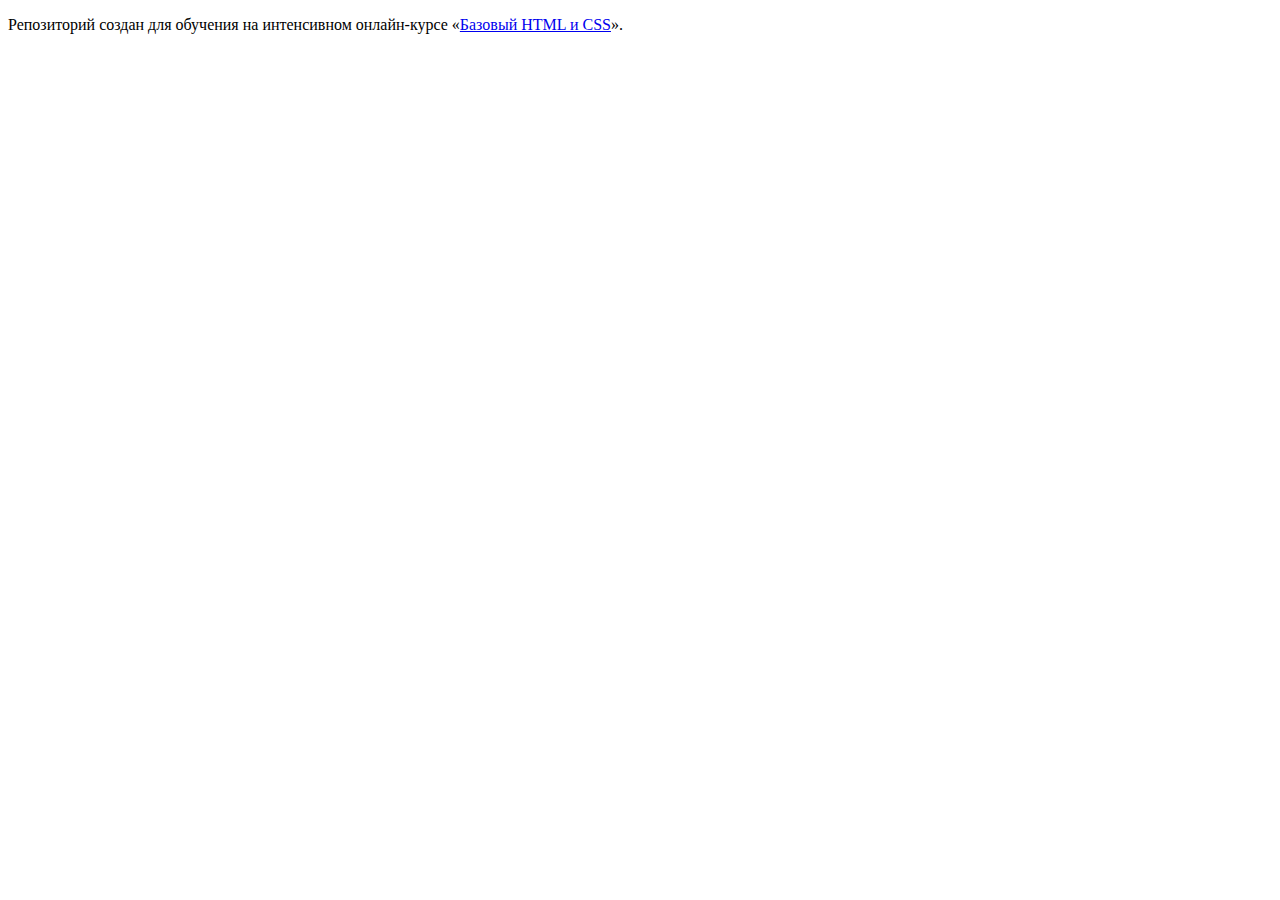
==== index.html @ a0f6b459 ":hatching_chick:" ====
<!DOCTYPE html>
<html lang="ru">
  <head>
    <meta charset="utf-8">
    <title>HTML Academy: Барбершоп</title>
  </head>
  <body>

    <p>Репозиторий создан для обучения на интенсивном онлайн‑курсе «<a href="https://htmlacademy.ru/intensive/htmlcss">Базовый HTML и CSS</a>».</p>

  </body>
</html>
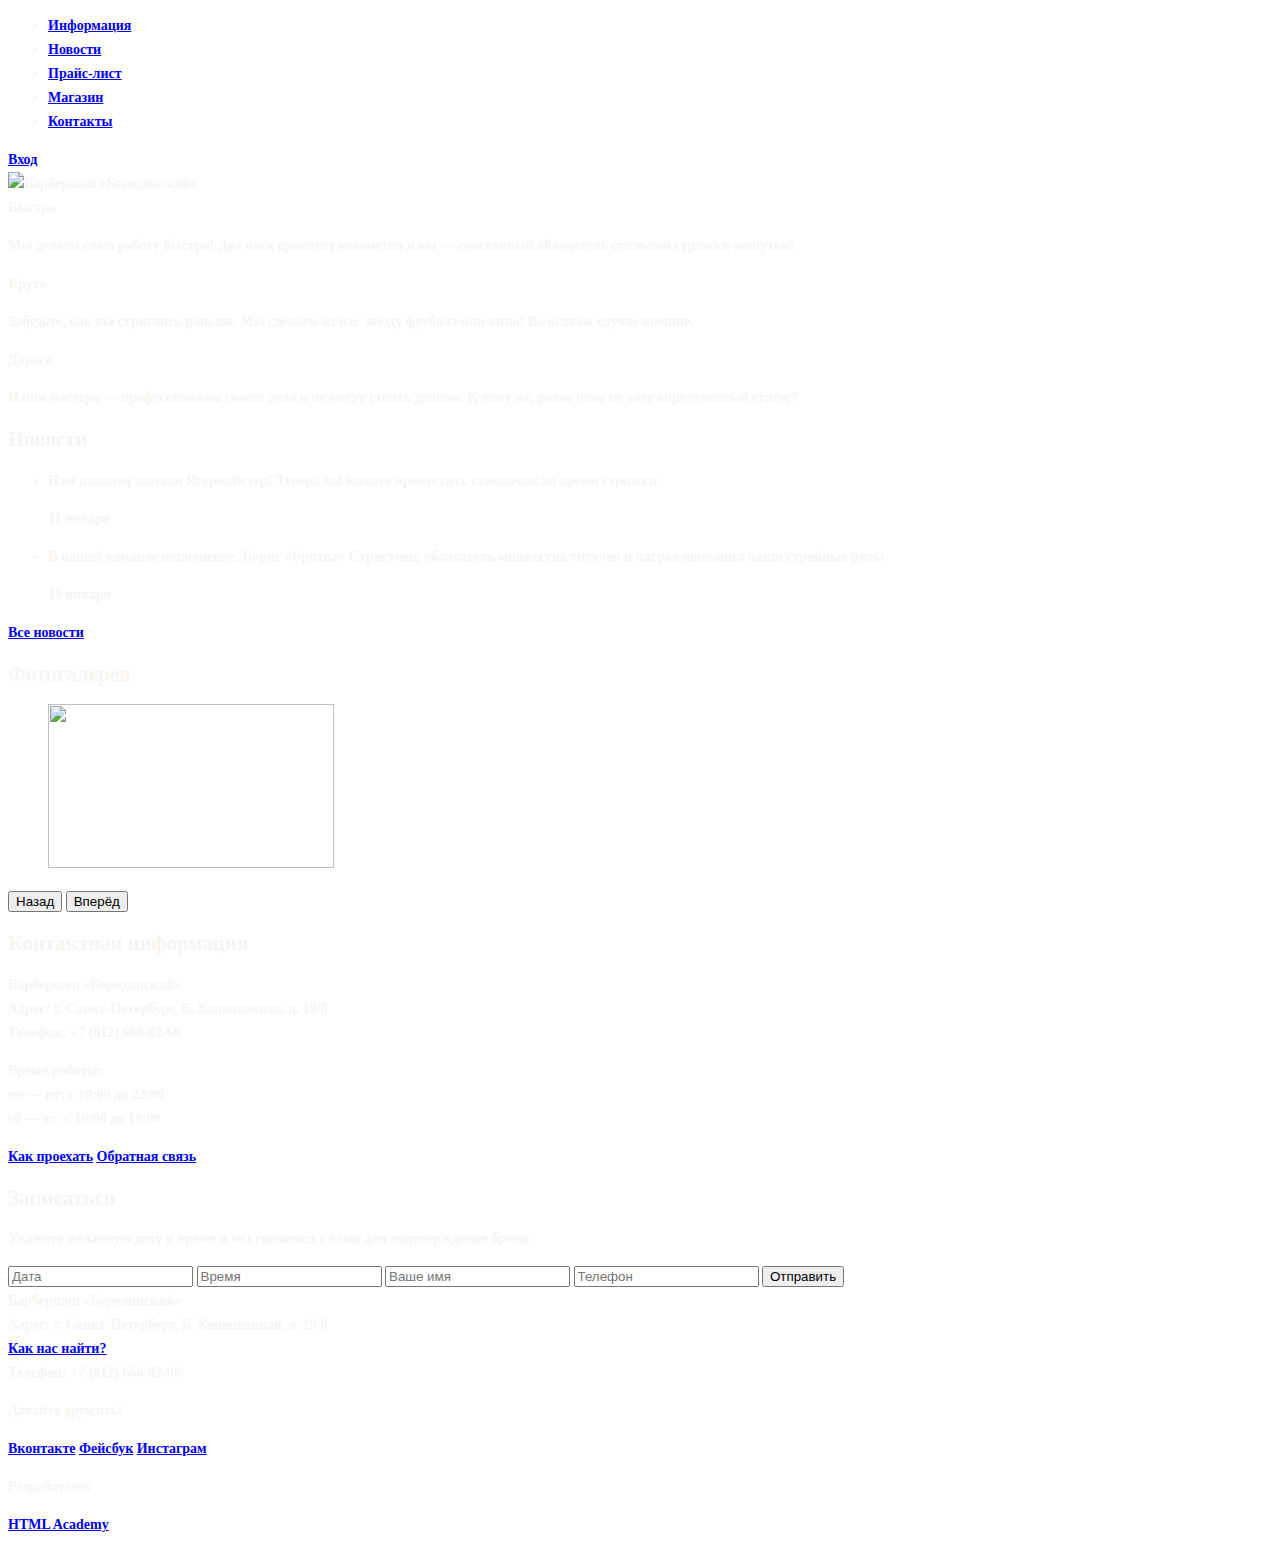
==== commit dd51af6e: "Подключение" ====
--- a/index.html
+++ b/index.html
@@ -2,11 +2,128 @@
 <html lang="ru">
   <head>
     <meta charset="utf-8">
-    <title>HTML Academy: Барбершоп</title>
+    <title>Барбершоп «Бородинский»</title>
+    <link href="css/style.css" rel="stylesheet">
   </head>
   <body>
-
-    <p>Репозиторий создан для обучения на интенсивном онлайн‑курсе «<a href="https://htmlacademy.ru/intensive/htmlcss">Базовый HTML и CSS</a>».</p>
-
+    <header class="main-header">
+      <div class="container">
+        <nav class="main-navigation">
+          <ul>
+            <li>
+              <a href="#">Информация</a>
+            </li>
+            <li>
+              <a href="#">Новости</a>
+            </li>
+            <li>
+              <a href="#">Прайс-лист</a>
+            </li>
+            <li>
+              <a href="#">Магазин</a>
+            </li>
+            <li>
+              <a href="#">Контакты</a>
+            </li>
+          </ul>
+        </nav>
+        <div class="user-block">
+          <a class="login" href="#">Вход</a>
+        </div>
+      </div>
+    </header>
+    <main class="container">
+      <div class="index-logo">
+        <img src="img/index-logo.png" width="368" height="204" alt="Барбершоп «Бородинский»">
+      </div>
+      <section class="features">
+        <div class="features-item">
+          <b class="features-name">Быстро</b>
+          <p>Мы делаем свою работу быстро! Два часа пролетят незаметно и вы — счастливый обладатель стильной стрижки-минутки!</p>
+        </div>
+        <div class="features-item">
+          <b class="features-name">Круто</b>
+          <p>Забудьте, как вы стриглись раньше. Мы сделаем из вас звезду футбола или кино! Во всяком случае внешне.</p>
+        </div>
+        <div class="features-item">
+          <b class="features-name">Дорого</b>
+          <p>Наши мастера — профессионалы своего дела и не могут стоить дешево. К тому же, разве цена не дает определенный статус?</p>
+        </div>
+      </section>
+      <div class="index-content">
+        <div class="index-content-left">
+          <h2 class="index-content-title">Новости</h2>
+          <ul class="news-preview">
+            <li>
+              <p>Нам наконец завезли Ягермайстер! Теперь вы можете пропустить стаканчик во время стрижки</p>
+              <time datetime="2016-01-11">11 января</time>
+            </li>
+            <li>
+              <p>В нашей команде пополнение, Борис «Бритва» Стригунец, обладатель множества титулов и наград пополнил наши стройные ряды</p>
+              <time datetime="2016-01-18">18 января</time>
+            </li>
+          </ul>
+          <a class="btn" href="#">Все новости</a>
+        </div>
+        <div class="index-content-right">
+          <h2 class="index-content-title">Фотогалерея</h2>
+          <div class="gallery">
+            <figure class="gallery-content">
+              <img src="img/photo-1.jpg" width="286" height="164" alt="">
+            </figure>
+            <button class="btn gallery-prev">Назад</button>
+            <button class="btn gallery-next">Вперёд</button>
+          </div>
+        </div>
+      </div>
+      <div class="index-content">
+        <div class="index-content-left">
+          <h2 class="index-content-title">Контактная информация</h2>
+          <p>
+            Барбершоп «Бородинский»<br>
+            Адрес: г. Санкт-Петербург, Б. Конюшенная, д. 19/8<br>
+            Телефон: +7 (812) 666-02-66
+          </p>
+          <p>
+            Время работы:<br>
+            пн — пт: с 10:00 до 22:00<br>
+            сб — вс: с 10:00 до 19:00
+          </p>
+          <a class="btn" href="#">Как проехать</a>
+          <a class="btn" href="#">Обратная связь</a>
+        </div>
+        <div class="index-content-right">
+          <h2 class="index-content-title">Записаться</h2>
+          <p>Укажите желаемую дату и время и мы свяжемся с вами для подтверждения брони</p>
+          <form class="appointment-form" action="https://echo.htmlacademy.ru" method="post">
+            <input type="text" name="date" value="" placeholder="Дата">
+            <input type="text" name="time" value="" placeholder="Время">
+            <input type="text" name="name" value="" placeholder="Ваше имя">
+            <input type="tel" name="phone" value="" placeholder="Телефон">
+            <button class="btn" type="submit">Отправить</button>
+          </form>
+        </div>
+      </div>
+    </main>
+    <footer class="main-footer">
+      <div class="container">
+        <section class="footer-contacts">
+          Барбершоп «Бородинский»<br>
+          Адрес: г. Санкт-Петербург, Б. Конюшенная, д. 19/8<br>
+          <a href="#">Как нас найти?</a><br>
+          Телефон: +7 (812) 666-02-66
+        </section>
+        <section class="footer-social">
+          <p>Давайте дружить!</p>
+          <a class="social-btn social-btn-vk" href="#">Вконтакте</a>
+          <a class="social-btn social-btn-fb" href="#">Фейсбук</a>
+          <a class="social-btn social-btn-inst" href="#">Инстаграм</a>
+        </section>
+        <section class="footer-copyright">
+          <p>Разработано:</p>
+          <a class="btn" href="https://htmlacademy.ru">HTML Academy</a>
+        </section>
+      </div>
+    </footer>
   </body>
-</html>
+</html>--- a/css/style.css
+++ b/css/style.css
@@ -0,0 +1,7 @@
+﻿body{
+	font-size: 14px;
+	line-height: 24px;
+	color: #f7f4f1;
+	font-weight: bold;
+	font-family: ""PT Sans", serif";
+}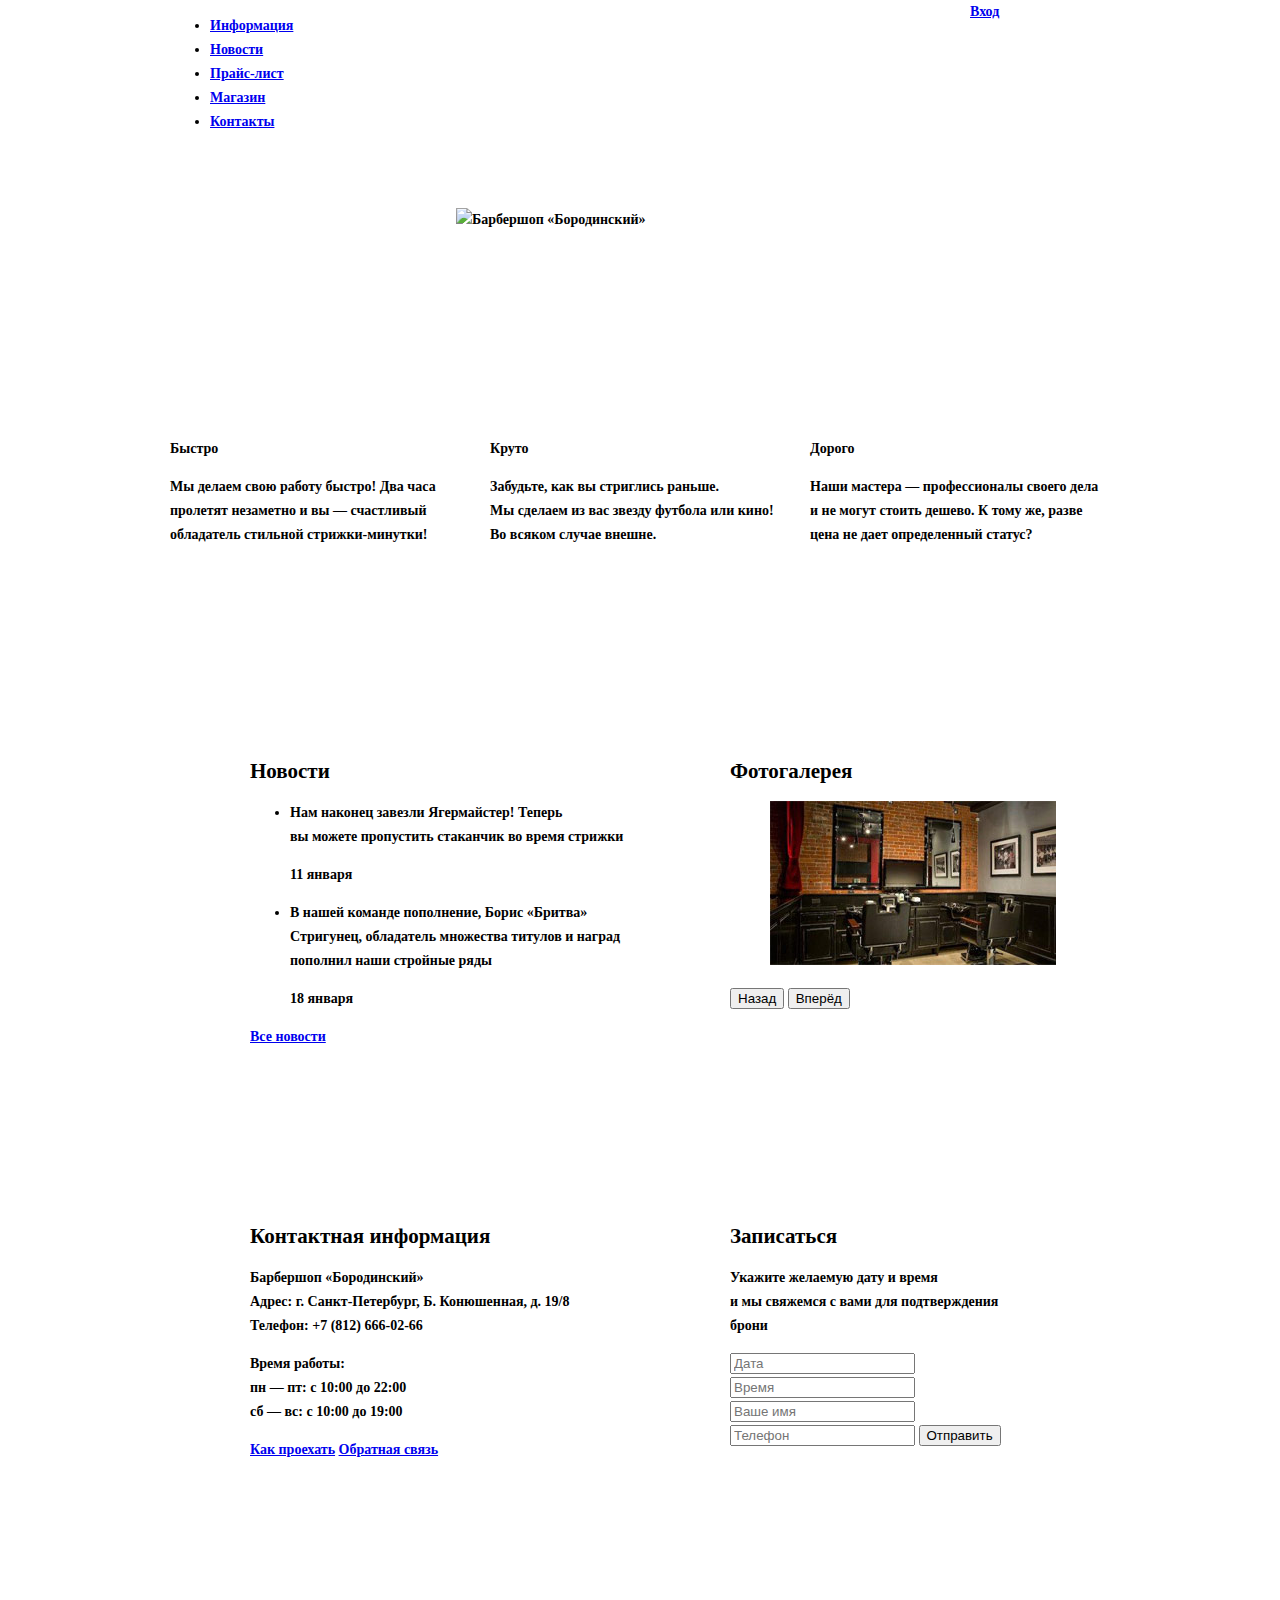
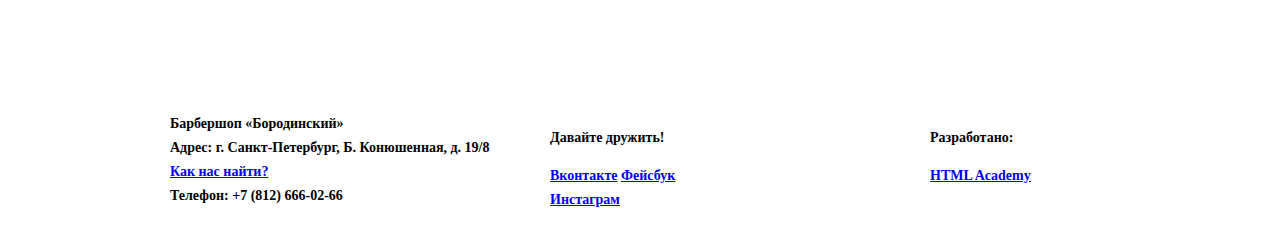
==== commit 8cbe8795: "Сетки страниц" ====
--- a/index.html
+++ b/index.html
@@ -7,7 +7,7 @@
   </head>
   <body>
     <header class="main-header">
-      <div class="container">
+      <div class="container clearfix">
         <nav class="main-navigation">
           <ul>
             <li>
@@ -36,7 +36,7 @@
       <div class="index-logo">
         <img src="img/index-logo.png" width="368" height="204" alt="Барбершоп «Бородинский»">
       </div>
-      <section class="features">
+      <section class="features clearfix">
         <div class="features-item">
           <b class="features-name">Быстро</b>
           <p>Мы делаем свою работу быстро! Два часа пролетят незаметно и вы — счастливый обладатель стильной стрижки-минутки!</p>
@@ -50,7 +50,7 @@
           <p>Наши мастера — профессионалы своего дела и не могут стоить дешево. К тому же, разве цена не дает определенный статус?</p>
         </div>
       </section>
-      <div class="index-content">
+      <div class="index-content clearfix">
         <div class="index-content-left">
           <h2 class="index-content-title">Новости</h2>
           <ul class="news-preview">
@@ -69,14 +69,14 @@
           <h2 class="index-content-title">Фотогалерея</h2>
           <div class="gallery">
             <figure class="gallery-content">
-              <img src="img/photo-1.jpg" width="286" height="164" alt="">
+              <img src="img/gallery-foto.jpg" width="286" height="164" alt="">
             </figure>
             <button class="btn gallery-prev">Назад</button>
             <button class="btn gallery-next">Вперёд</button>
           </div>
         </div>
       </div>
-      <div class="index-content">
+      <div class="index-content clearfix">
         <div class="index-content-left">
           <h2 class="index-content-title">Контактная информация</h2>
           <p>
@@ -106,7 +106,7 @@
       </div>
     </main>
     <footer class="main-footer">
-      <div class="container">
+      <div class="container clearfix">
         <section class="footer-contacts">
           Барбершоп «Бородинский»<br>
           Адрес: г. Санкт-Петербург, Б. Конюшенная, д. 19/8<br>
--- a/css/style.css
+++ b/css/style.css
@@ -1,7 +1,168 @@
 ﻿body{
+	min-width: 1122px;
+	margin: 0;
+	padding: 0;
 	font-size: 14px;
 	line-height: 24px;
-	color: #f7f4f1;
+	color: black;
 	font-weight: bold;
-	font-family: ""PT Sans", serif";
-}+	font-family: "PT Sans Narrow bold";
+}
+
+.clearfix::after {
+  content: "";
+
+  display: table;
+  clear: both;
+}
+
+.container {
+  width: 940px;
+  margin: 0 auto;
+  padding: 0 10px;
+}
+
+.main-header {
+  margin-bottom: 60px;
+}
+
+.main-navigation {
+  float: left;
+  width: 780px;
+  min-height: 70px;
+}
+
+.user-block {
+  float: right;
+  width: 140px;
+  min-height: 70px;
+}
+
+.index-logo {
+  width: 368px;
+  min-height: 204px;
+  margin-right: auto;
+  margin-left: auto;
+  margin-bottom: 25px;
+}
+
+.features {
+  margin-bottom: 80px;
+}
+
+.features-item {
+  float: left;
+  width: 300px;
+  min-height: 175px;
+  margin-right: 20px;
+}
+
+.features-item:last-child {
+  margin-right: 0;
+}
+
+.index-content {
+  margin-bottom: 35px;
+  padding: 50px 80px;
+}
+
+.index-content-left {
+  float: left;
+  width: 380px;
+  min-height: 330px;
+}
+
+.index-content-right {
+  float: right;
+  width: 300px;
+  min-height: 330px;
+}
+
+.main-footer {
+  margin-top: 65px;
+  padding-top: 60px;
+  padding-bottom: 40px;
+}
+
+.footer-contacts {
+  float: left;
+  width: 320px;
+  margin-right: 60px;
+  min-height: 90px;
+}
+
+.footer-social {
+  float: left;
+  width: 180px;
+  min-height: 90px;
+}
+
+.footer-copyright {
+  float: right;
+  width: 180px;
+  min-height: 90px;
+}
+
+.second-header{
+  margin-bottom: 60px;
+}
+
+.filter{
+  float: left;
+  width: 200px;
+  height: 580px;
+}
+
+.product-filter [type="checkbox"], [type="radio"]{
+  display: block;
+  margin-bottom: 10px;
+}
+
+.product-card{
+  width: 220px;
+  height: 285px;
+  float: left;
+  margin-right: 20px;
+  margin-bottom: 20px;
+}
+
+.paginator{
+  width: 194px;
+  height: 44px;
+  float: left;
+}
+
+.photo {
+  width: 460px;
+  height: 670px;
+  float: left;
+  margin-right: 90px;
+}
+
+.photo-composition{
+  margin-right: 20px;
+  text-decoration: none;
+  font-size: 0;
+  float: left;
+}
+.photo-composition:last-child{
+  margin-right: 0;
+}
+
+.photo-big{
+  text-decoration: none;
+  font-size: 0;
+  margin-bottom: 20px;
+}
+
+.description-text{
+  float: left;
+  width: 390px;
+  min-height: 195px;
+  margin-bottom: 35px;
+}
+
+.kit{
+  width: 240px;
+  min-height: 170px;
+}
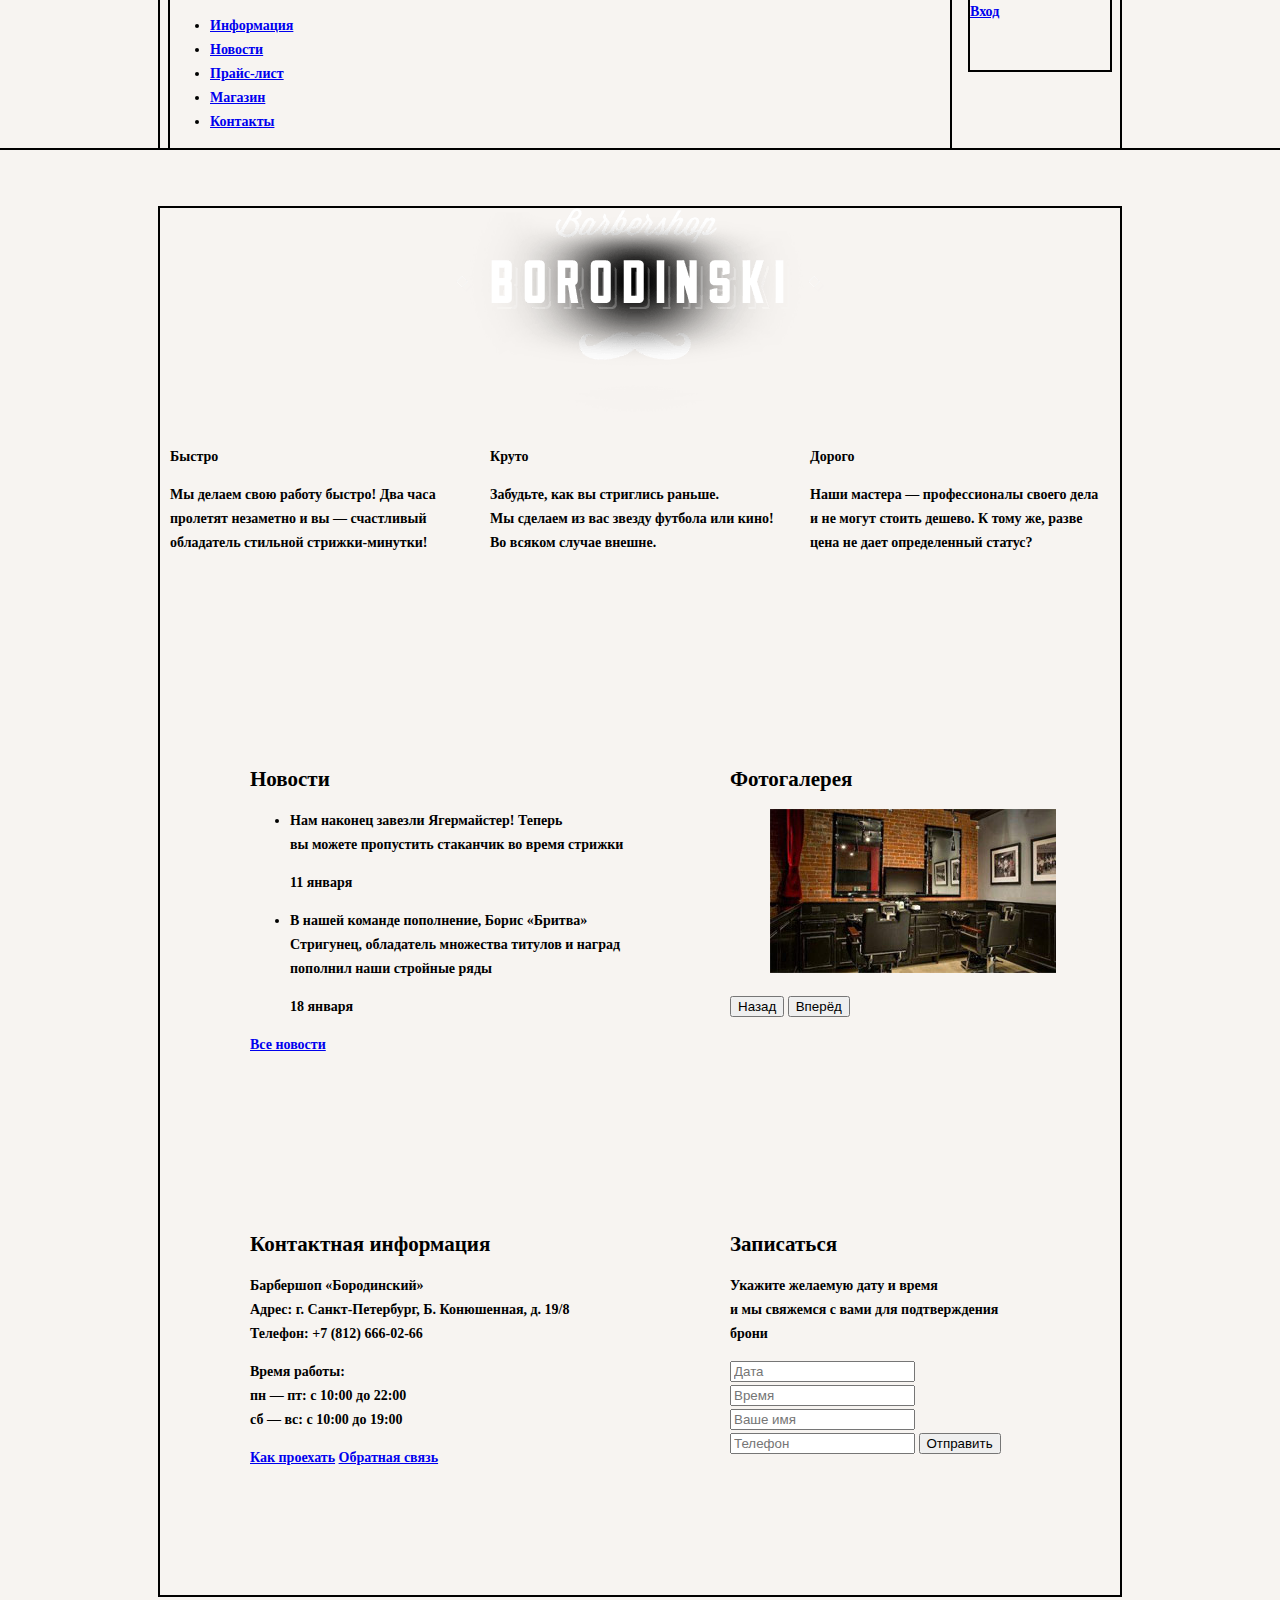
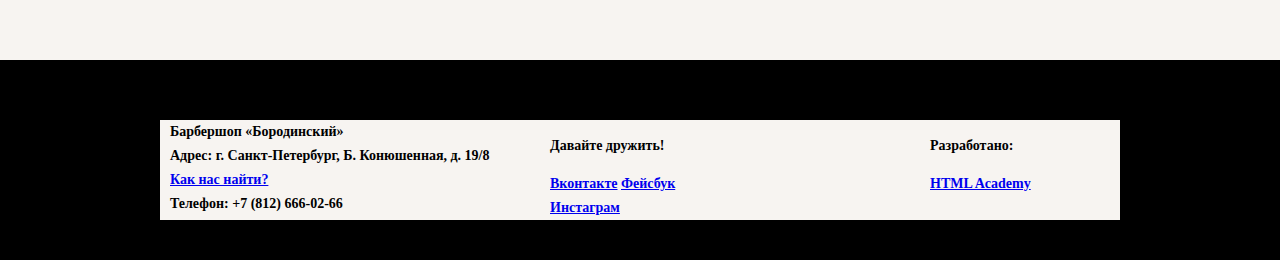
==== commit da828581: "ссылки" ====
--- a/index.html
+++ b/index.html
@@ -20,7 +20,7 @@
               <a href="#">Прайс-лист</a>
             </li>
             <li>
-              <a href="#">Магазин</a>
+              <a href="catalog.html">Магазин</a>
             </li>
             <li>
               <a href="#">Контакты</a>
@@ -34,7 +34,7 @@
     </header>
     <main class="container">
       <div class="index-logo">
-        <img src="img/index-logo.png" width="368" height="204" alt="Барбершоп «Бородинский»">
+        <img src="img/borodinski-big-logo.png" width="368" height="204" alt="Барбершоп «Бородинский»">
       </div>
       <section class="features clearfix">
         <div class="features-item">
--- a/css/style.css
+++ b/css/style.css
@@ -1,12 +1,13 @@
 ﻿body{
-	min-width: 1122px;
+	min-width: 940px;
 	margin: 0;
-	padding: 0;
+	padding: 0 10;
 	font-size: 14px;
 	line-height: 24px;
 	color: black;
 	font-weight: bold;
 	font-family: "PT Sans Narrow bold";
+  background: #f7f4f1;
 }
 
 .clearfix::after {
@@ -20,22 +21,27 @@
   width: 940px;
   margin: 0 auto;
   padding: 0 10px;
+  outline: 2px solid black;
+  background: #f7f4f1;
 }
 
 .main-header {
   margin-bottom: 60px;
+  outline: 2px solid black;
 }
 
 .main-navigation {
   float: left;
   width: 780px;
   min-height: 70px;
+  outline: 2px solid black;
 }
 
 .user-block {
   float: right;
   width: 140px;
   min-height: 70px;
+  outline: 2px solid black;
 }
 
 .index-logo {
@@ -82,6 +88,7 @@
   margin-top: 65px;
   padding-top: 60px;
   padding-bottom: 40px;
+  background: black;
 }
 
 .footer-contacts {
@@ -105,17 +112,60 @@
 
 .second-header{
   margin-bottom: 60px;
-}
+  outline: 2px solid black;
+  background: #000000;
+}
+
+.second-navigation {
+  float: left;
+  width: 640px;
+  min-height: 70px;
+  outline: 2px solid black;
+  background: #000000;
+}
+
+.logo{
+  width: 140px;
+  height: 40px;
+  outline: 2px solid black;
+  background: black;
+  float: left;
+}
+
+.catalog-title{
+  outline: 2px black;
+  text-transform: uppercase;
+  font-size: 30px;
+  line-height: 42px;
+  background: #778bd7;
+}
+
+.breadcrumbs{
+  outline: 2px black;
+  background: #778bd7;
+}
+
 
 .filter{
   float: left;
-  width: 200px;
-  height: 580px;
+  width: 230px;
+  min-height: 580px;
+  outline: 2px solid black;
+  margin-right: 10px;
+  background: #eac49f;
 }
 
 .product-filter [type="checkbox"], [type="radio"]{
+  margin-bottom: 10px;
   display: block;
-  margin-bottom: 10px;
+}
+
+.catalogue-cards{
+  width: 700px;
+  float: left;
+  padding: 0;
+  margin: 0;
+  outline: 2px solid black;
 }
 
 .product-card{
@@ -124,12 +174,19 @@
   float: left;
   margin-right: 20px;
   margin-bottom: 20px;
+  outline: 2px solid black;
+  background: #9bb3de;
+}
+
+.product-card:nth-child(3n){
+  float: right;
+  margin-right: 0;
 }
 
 .paginator{
   width: 194px;
-  height: 44px;
-  float: left;
+  float: left;
+  outline: 2px solid black;
 }
 
 .photo {
@@ -137,6 +194,7 @@
   height: 670px;
   float: left;
   margin-right: 90px;
+  outline: 2px solid black;
 }
 
 .photo-composition{
@@ -144,15 +202,23 @@
   text-decoration: none;
   font-size: 0;
   float: left;
-}
+  width: 140px;
+  height: 150px;
+  outline: 2px solid black;
+}
+
 .photo-composition:last-child{
   margin-right: 0;
 }
 
 .photo-big{
+  width: 460px;
+  height: 500px;
+  float: left;
   text-decoration: none;
   font-size: 0;
   margin-bottom: 20px;
+  outline: 2px solid black;
 }
 
 .description-text{
@@ -160,9 +226,26 @@
   width: 390px;
   min-height: 195px;
   margin-bottom: 35px;
+  outline: 2px solid black;
+}
+
+.description-article{
+  float: right;
+}
+
+.description-paragraph{
+  margin-bottom: 40px;
+  outline: 2px solid black;
+}
+
+.price-btn{
+  margin-bottom: 65px;
+  outline: 2px solid black;
 }
 
 .kit{
   width: 240px;
   min-height: 170px;
-}
+  outline: 2px solid black;
+  margin: 0;
+}
